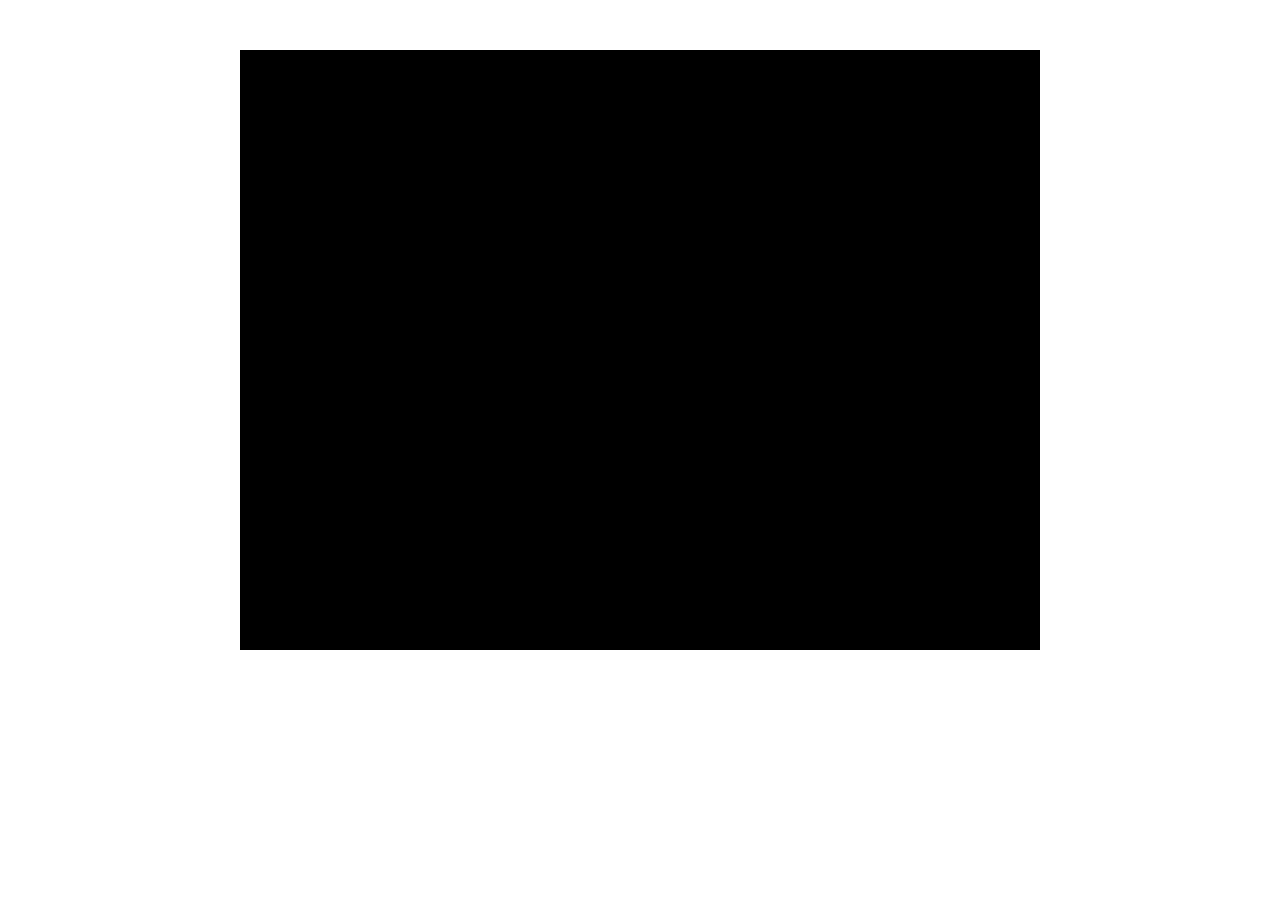
==== src/web/index.html @ 7e949b24 "Add basic websocket server and webpage" ====
<!doctype html>
<html lang="en">
<head>
  <meta charset="UTF-8">
  <meta name="viewport" content="width=device-width, initial-scale=1.0">
  <link rel="stylesheet" type="text/css" href="index.css">
  <title>Board</title>
</head>
<body>
  <div class="board">
  </div>
  <script src="index.js"></script>
</body>
</html>
---- src/web/index.css ----
.board {
    margin-left: auto;
    margin-right: auto;
    margin-top: 50px;
    background-color: black;
    width: 800px;
    height: 600px;
}
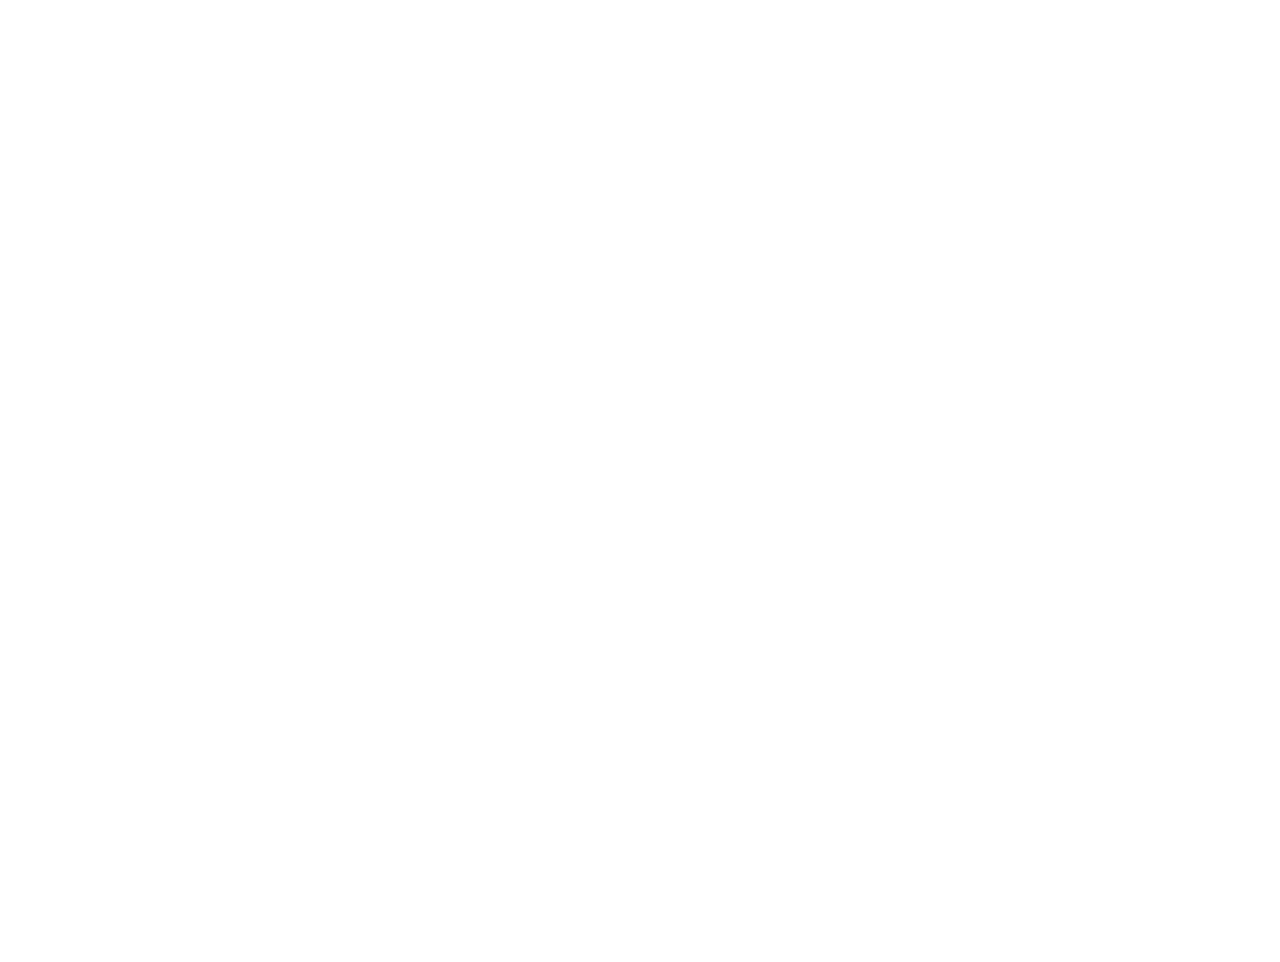
==== commit f38c79ab: "Basic canvas with websocket" ====
--- a/src/web/index.html
+++ b/src/web/index.html
@@ -7,7 +7,8 @@
   <title>Board</title>
 </head>
 <body>
-  <div class="board">
+  <div id="board">
+    <canvas id="canvas" width="1200" height="900"></canvas>
   </div>
   <script src="index.js"></script>
 </body>
--- a/src/web/index.css
+++ b/src/web/index.css
@@ -1,8 +1,5 @@
-.board {
+#board {
     margin-left: auto;
     margin-right: auto;
     margin-top: 50px;
-    background-color: black;
-    width: 800px;
-    height: 600px;
 }
